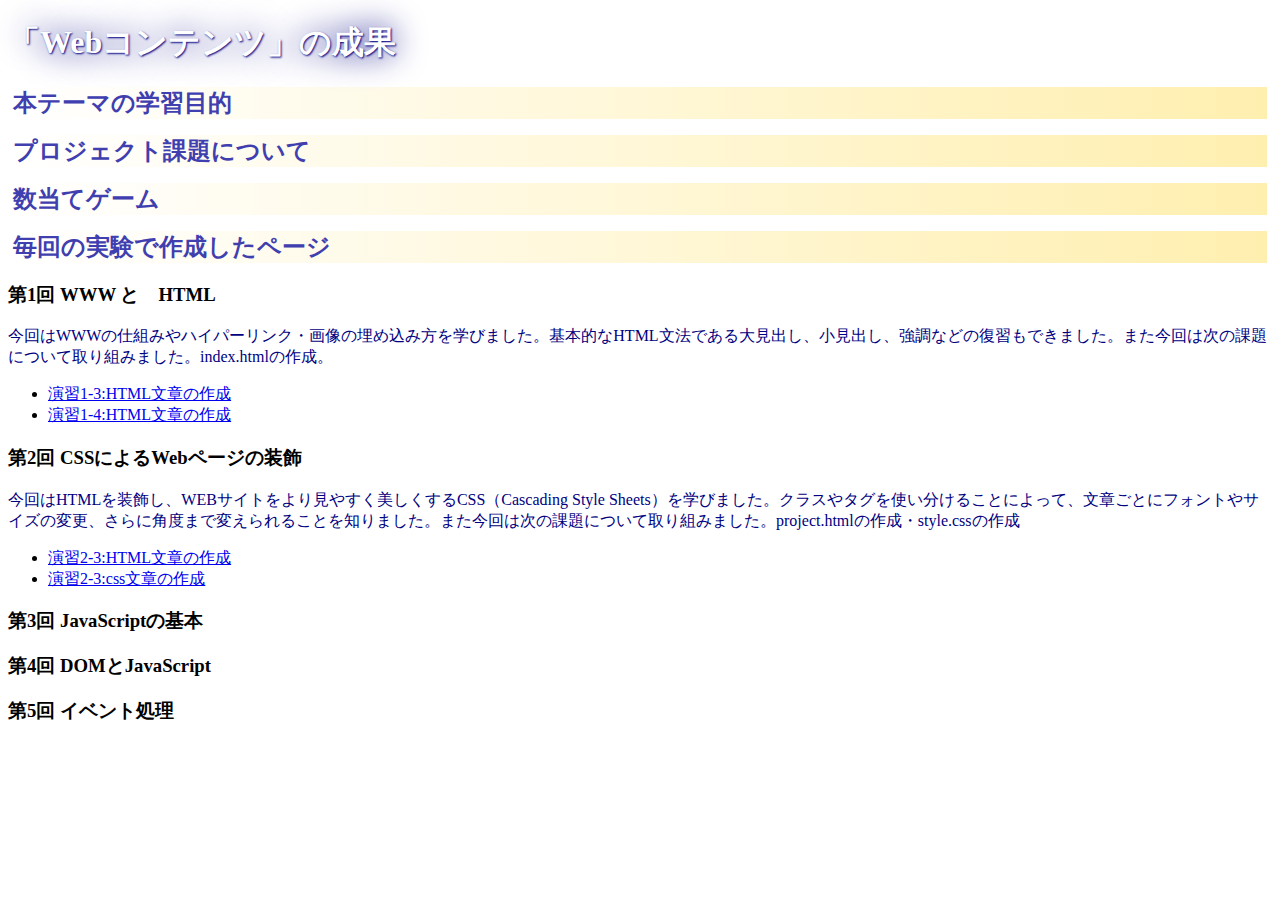
==== index.html @ 4cf75835 "indexの変更" ====
<!DOCTYPE html>
<html>
  <head>
    <link rel="stylesheet" href="style.css">
    <meta charset="utf-8">
    <title>My test page</title>
  </head>
  <body>
    <p><h1>「Webコンテンツ」の成果</h1></p>
    <p><h2>本テーマの学習目的</h2></p>
    <p><h2>プロジェクト課題について</h2></p>
    <p><h2>数当てゲーム</h2></p>
    <p><h2>毎回の実験で作成したページ</h2></p>
    <p><h3>第1回 WWW と　HTML</h3></p>
    <p>今回はWWWの仕組みやハイパーリンク・画像の埋め込み方を学びました。基本的なHTML文法である大見出し、小見出し、強調などの復習もできました。また今回は次の課題について取り組みました。index.htmlの作成。</p>
    <ul>
      <li><a href="practice-html/structure.html">演習1-3:HTML文章の作成</a> </li>
      <li><a href="practice-html/elements.html">演習1-4:HTML文章の作成</a> </li>
    </ul>
    <p><h3>第2回 CSSによるWebページの装飾</h3></p>
    <p>今回はHTMLを装飾し、WEBサイトをより見やすく美しくするCSS（Cascading Style Sheets）を学びました。クラスやタグを使い分けることによって、文章ごとにフォントやサイズの変更、さらに角度まで変えられることを知りました。また今回は次の課題について取り組みました。project.htmlの作成・style.cssの作成</p>
    <ul>
      <li><a href="practice-css/browser-intro.html">演習2-3:HTML文章の作成</a> </li>
      <li><a href="practice-css/browser-intro.css">演習2-3:css文章の作成</a> </li>
    </ul>
    <p><h3>第3回 JavaScriptの基本</h3></p>
    <p><h3>第4回 DOMとJavaScript</h3></p>
    <p><h3>第5回 イベント処理</h3></p>
  </body>
</html>
---- style.css ----
p {
	color: navy;
}

p.info {
	font-size: small;
	background-color: #dfdfdf;
}

h1 {
	color: white;
	text-shadow: 1px 1px 2px navy, 0 0 1em navy;
}

h2 {
	margin: 5px;
	color:#3f3faf;
	font-family: cursive;
	background:linear-gradient(90deg,white,#ffefaf);
}
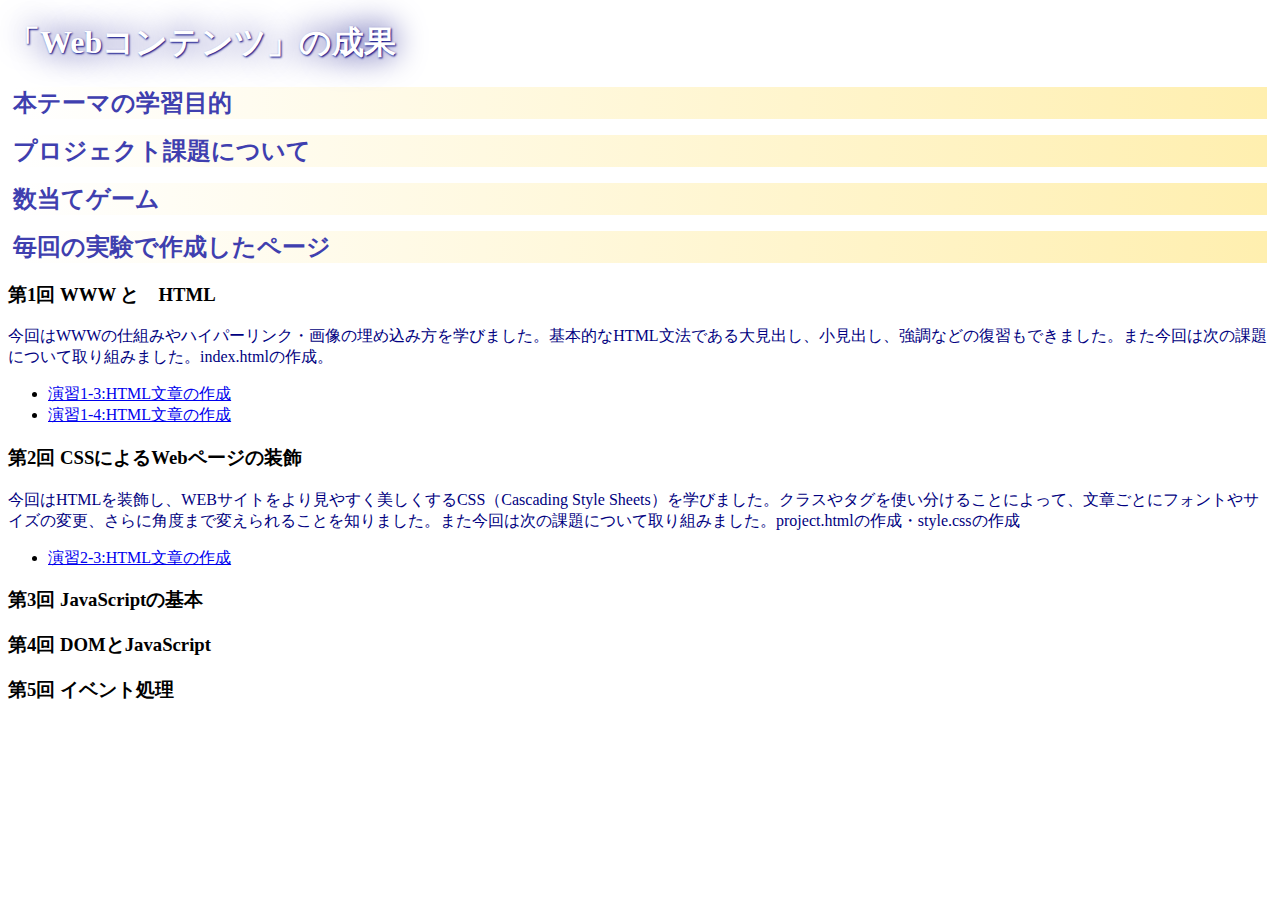
==== commit 49a0582b: "indexの修正" ====
--- a/index.html
+++ b/index.html
@@ -21,7 +21,6 @@
     <p>今回はHTMLを装飾し、WEBサイトをより見やすく美しくするCSS（Cascading Style Sheets）を学びました。クラスやタグを使い分けることによって、文章ごとにフォントやサイズの変更、さらに角度まで変えられることを知りました。また今回は次の課題について取り組みました。project.htmlの作成・style.cssの作成</p>
     <ul>
       <li><a href="practice-css/browser-intro.html">演習2-3:HTML文章の作成</a> </li>
-      <li><a href="practice-css/browser-intro.css">演習2-3:css文章の作成</a> </li>
     </ul>
     <p><h3>第3回 JavaScriptの基本</h3></p>
     <p><h3>第4回 DOMとJavaScript</h3></p>
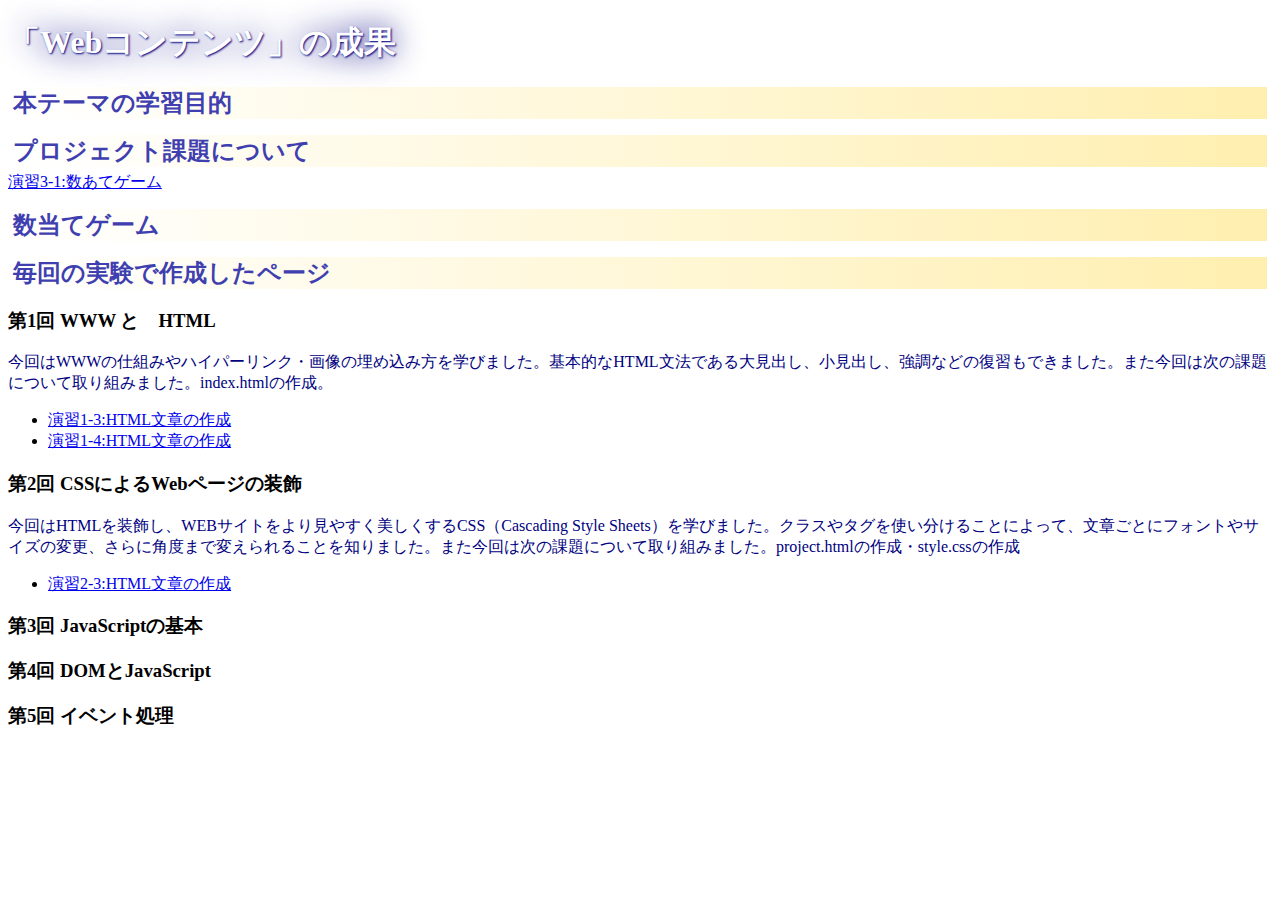
==== commit 5e37501c: "indexの編集" ====
--- a/index.html
+++ b/index.html
@@ -8,7 +8,8 @@
   <body>
     <p><h1>「Webコンテンツ」の成果</h1></p>
     <p><h2>本テーマの学習目的</h2></p>
-    <p><h2>プロジェクト課題について</h2></p>
+    <p><h2>プロジェクト課題について</h2>
+      <a href="kazuate.html">演習3-1:数あてゲーム</a> </p>
     <p><h2>数当てゲーム</h2></p>
     <p><h2>毎回の実験で作成したページ</h2></p>
     <p><h3>第1回 WWW と　HTML</h3></p>
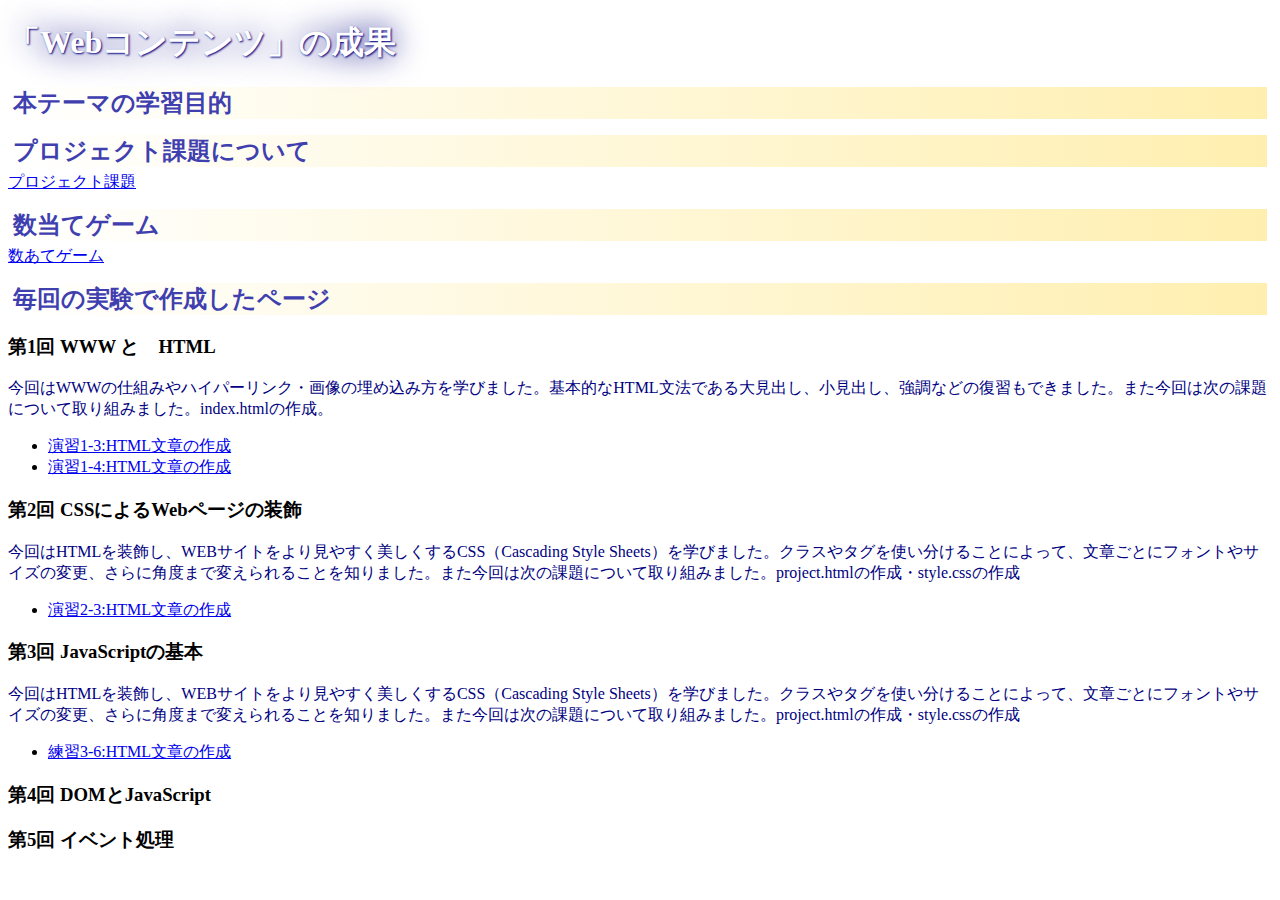
==== commit a16ef59f: "大幅進行" ====
--- a/index.html
+++ b/index.html
@@ -9,8 +9,10 @@
     <p><h1>「Webコンテンツ」の成果</h1></p>
     <p><h2>本テーマの学習目的</h2></p>
     <p><h2>プロジェクト課題について</h2>
-      <a href="kazuate.html">演習3-1:数あてゲーム</a> </p>
-    <p><h2>数当てゲーム</h2></p>
+      <a href="project.html">プロジェクト課題</a></p>
+  
+    <p><h2>数当てゲーム</h2>
+      <a href="kazuate.html">数あてゲーム</a> </p>
     <p><h2>毎回の実験で作成したページ</h2></p>
     <p><h3>第1回 WWW と　HTML</h3></p>
     <p>今回はWWWの仕組みやハイパーリンク・画像の埋め込み方を学びました。基本的なHTML文法である大見出し、小見出し、強調などの復習もできました。また今回は次の課題について取り組みました。index.htmlの作成。</p>
@@ -24,6 +26,10 @@
       <li><a href="practice-css/browser-intro.html">演習2-3:HTML文章の作成</a> </li>
     </ul>
     <p><h3>第3回 JavaScriptの基本</h3></p>
+    <p>今回はHTMLを装飾し、WEBサイトをより見やすく美しくするCSS（Cascading Style Sheets）を学びました。クラスやタグを使い分けることによって、文章ごとにフォントやサイズの変更、さらに角度まで変えられることを知りました。また今回は次の課題について取り組みました。project.htmlの作成・style.cssの作成</p>
+    <ul>
+      <li><a href="practice-js/obj-practice.html">練習3-6:HTML文章の作成</a> </li>
+    </ul>
     <p><h3>第4回 DOMとJavaScript</h3></p>
     <p><h3>第5回 イベント処理</h3></p>
   </body>
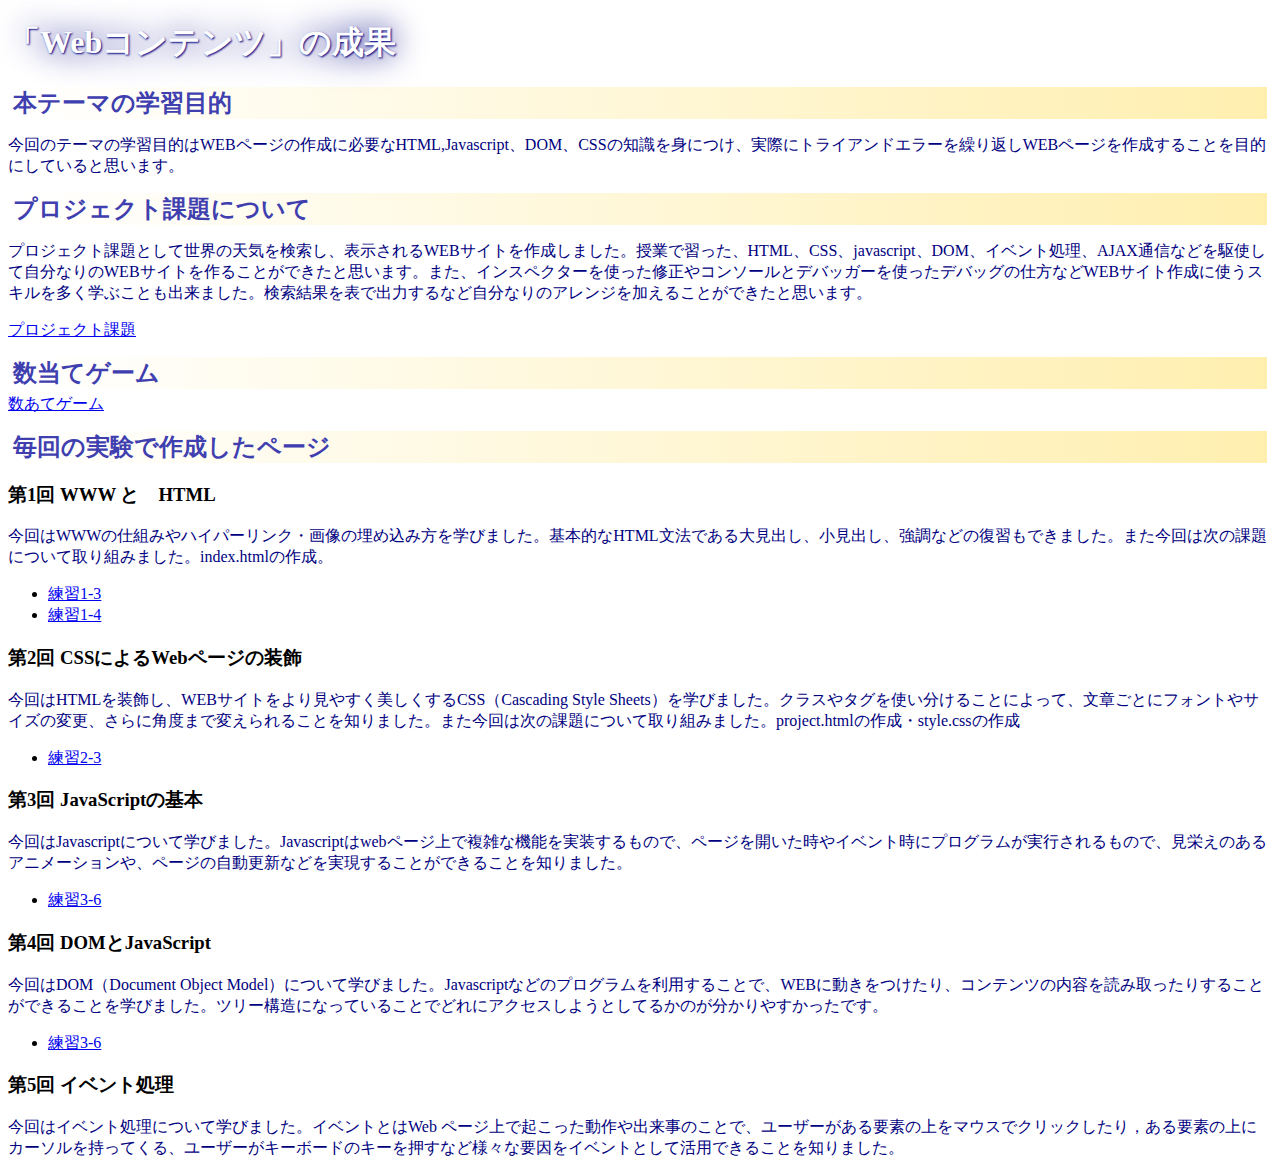
==== commit bba3562a: "インデックス書き込み" ====
--- a/index.html
+++ b/index.html
@@ -8,7 +8,9 @@
   <body>
     <p><h1>「Webコンテンツ」の成果</h1></p>
     <p><h2>本テーマの学習目的</h2></p>
+    <p>今回のテーマの学習目的はWEBページの作成に必要なHTML,Javascript、DOM、CSSの知識を身につけ、実際にトライアンドエラーを繰り返しWEBページを作成することを目的にしていると思います。</p>
     <p><h2>プロジェクト課題について</h2>
+      <p>プロジェクト課題として世界の天気を検索し、表示されるWEBサイトを作成しました。授業で習った、HTML、CSS、javascript、DOM、イベント処理、AJAX通信などを駆使して自分なりのWEBサイトを作ることができたと思います。また、インスペクターを使った修正やコンソールとデバッガーを使ったデバッグの仕方などWEBサイト作成に使うスキルを多く学ぶことも出来ました。検索結果を表で出力するなど自分なりのアレンジを加えることができたと思います。</p>
       <a href="project.html">プロジェクト課題</a></p>
   
     <p><h2>数当てゲーム</h2>
@@ -17,20 +19,26 @@
     <p><h3>第1回 WWW と　HTML</h3></p>
     <p>今回はWWWの仕組みやハイパーリンク・画像の埋め込み方を学びました。基本的なHTML文法である大見出し、小見出し、強調などの復習もできました。また今回は次の課題について取り組みました。index.htmlの作成。</p>
     <ul>
-      <li><a href="practice-html/structure.html">演習1-3:HTML文章の作成</a> </li>
-      <li><a href="practice-html/elements.html">演習1-4:HTML文章の作成</a> </li>
+      <li><a href="practice-html/structure.html">練習1-3</a> </li>
+      <li><a href="practice-html/elements.html">練習1-4</a> </li>
     </ul>
     <p><h3>第2回 CSSによるWebページの装飾</h3></p>
     <p>今回はHTMLを装飾し、WEBサイトをより見やすく美しくするCSS（Cascading Style Sheets）を学びました。クラスやタグを使い分けることによって、文章ごとにフォントやサイズの変更、さらに角度まで変えられることを知りました。また今回は次の課題について取り組みました。project.htmlの作成・style.cssの作成</p>
     <ul>
-      <li><a href="practice-css/browser-intro.html">演習2-3:HTML文章の作成</a> </li>
+      <li><a href="practice-css/browser-intro.html">練習2-3</a> </li>
     </ul>
     <p><h3>第3回 JavaScriptの基本</h3></p>
-    <p>今回はHTMLを装飾し、WEBサイトをより見やすく美しくするCSS（Cascading Style Sheets）を学びました。クラスやタグを使い分けることによって、文章ごとにフォントやサイズの変更、さらに角度まで変えられることを知りました。また今回は次の課題について取り組みました。project.htmlの作成・style.cssの作成</p>
+    <p>今回はJavascriptについて学びました。Javascriptはwebページ上で複雑な機能を実装するもので、ページを開いた時やイベント時にプログラムが実行されるもので、見栄えのあるアニメーションや、ページの自動更新などを実現することができることを知りました。</p>
     <ul>
-      <li><a href="practice-js/obj-practice.html">練習3-6:HTML文章の作成</a> </li>
+      <li><a href="practice-js/obj-practice.html">練習3-6</a> </li>
     </ul>
     <p><h3>第4回 DOMとJavaScript</h3></p>
+    <p>今回はDOM（Document Object Model）について学びました。Javascriptなどのプログラムを利用することで、WEBに動きをつけたり、コンテンツの内容を読み取ったりすることができることを学びました。ツリー構造になっていることでどれにアクセスしようとしてるかのが分かりやすかったです。</p>
+    <ul>
+      <li><a href="practice-js/obj-practice.html">練習3-6</a> </li>
+    </ul>
+    
     <p><h3>第5回 イベント処理</h3></p>
+    <p>今回はイベント処理について学びました。イベントとはWeb ページ上で起こった動作や出来事のことで、ユーザーがある要素の上をマウスでクリックしたり，ある要素の上にカーソルを持ってくる、ユーザーがキーボードのキーを押すなど様々な要因をイベントとして活用できることを知りました。</p>
   </body>
 </html>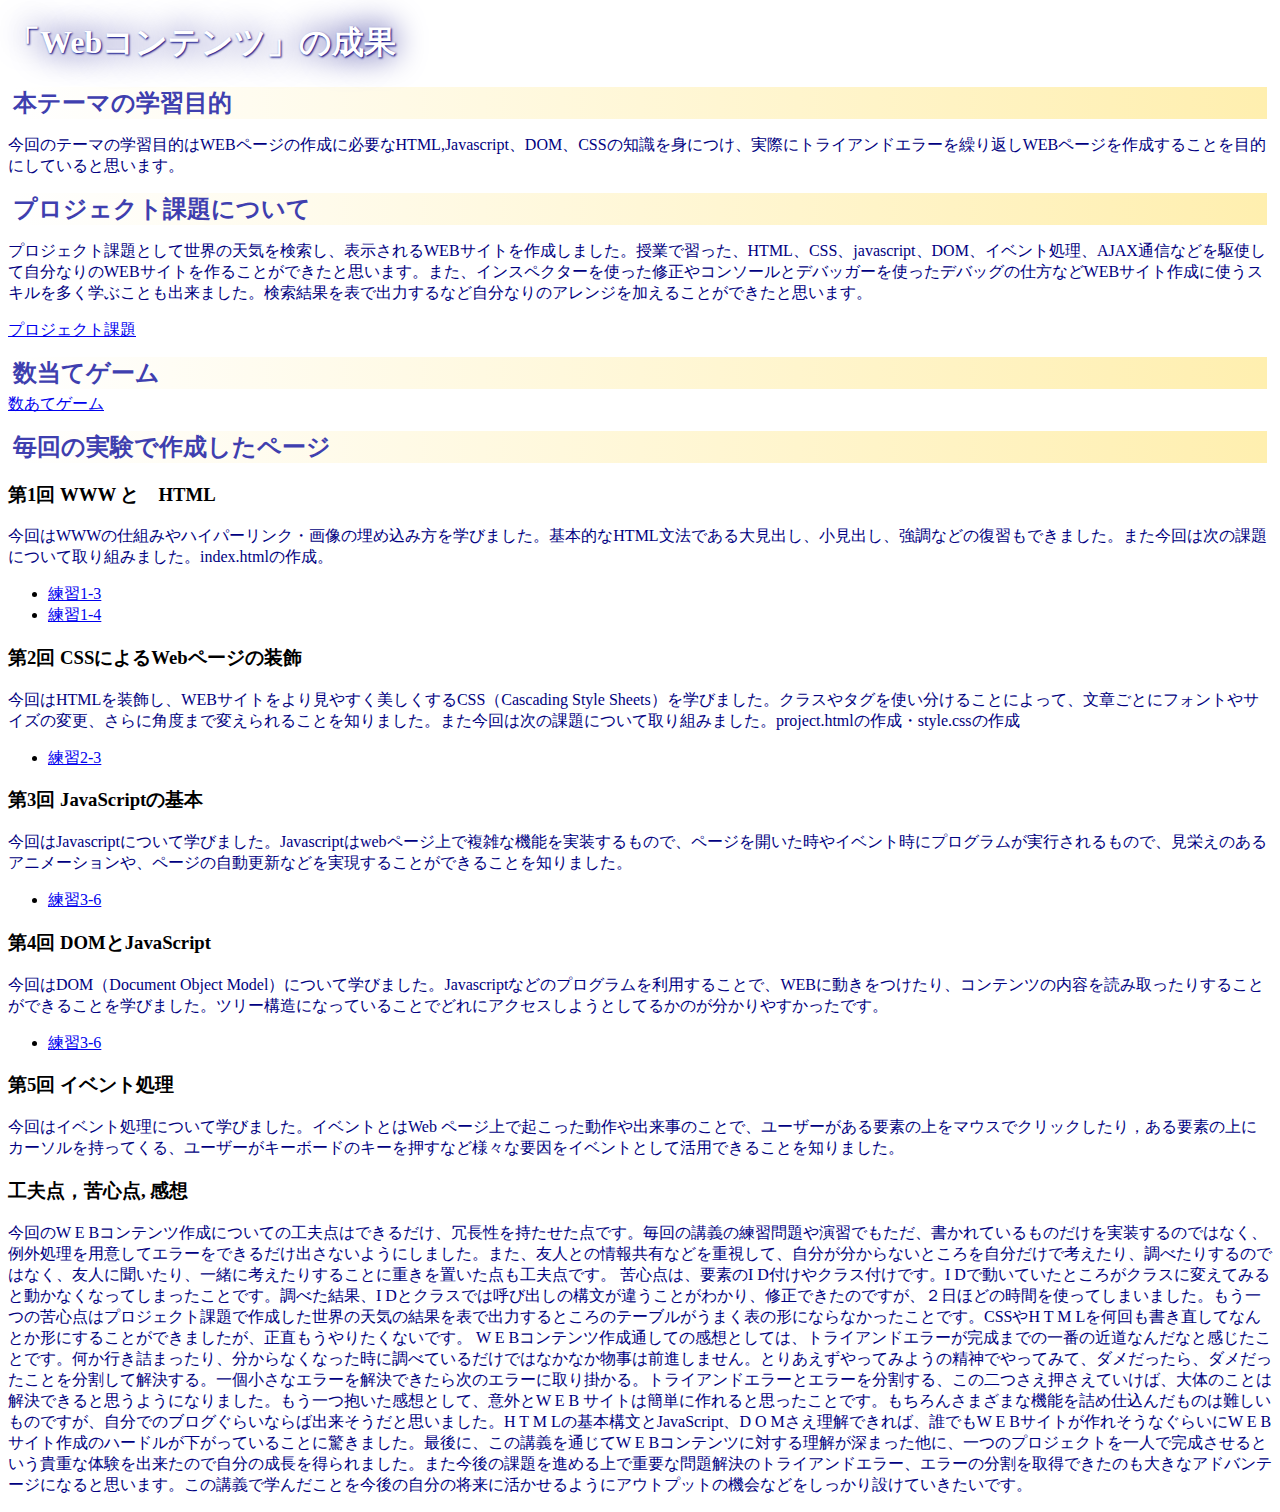
==== commit 8518fd0d: "pろ" ====
--- a/index.html
+++ b/index.html
@@ -40,5 +40,11 @@
     
     <p><h3>第5回 イベント処理</h3></p>
     <p>今回はイベント処理について学びました。イベントとはWeb ページ上で起こった動作や出来事のことで、ユーザーがある要素の上をマウスでクリックしたり，ある要素の上にカーソルを持ってくる、ユーザーがキーボードのキーを押すなど様々な要因をイベントとして活用できることを知りました。</p>
+    <p><h3>工夫点，苦心点, 感想</h3></p>
+    <P>今回のW E Bコンテンツ作成についての工夫点はできるだけ、冗長性を持たせた点です。毎回の講義の練習問題や演習でもただ、書かれているものだけを実装するのではなく、例外処理を用意してエラーをできるだけ出さないようにしました。また、友人との情報共有などを重視して、自分が分からないところを自分だけで考えたり、調べたりするのではなく、友人に聞いたり、一緒に考えたりすることに重きを置いた点も工夫点です。
+      苦心点は、要素のI D付けやクラス付けです。I Dで動いていたところがクラスに変えてみると動かなくなってしまったことです。調べた結果、I Dとクラスでは呼び出しの構文が違うことがわかり、修正できたのですが、２日ほどの時間を使ってしまいました。もう一つの苦心点はプロジェクト課題で作成した世界の天気の結果を表で出力するところのテーブルがうまく表の形にならなかったことです。CSSやH T M Lを何回も書き直してなんとか形にすることができましたが、正直もうやりたくないです。
+      W E Bコンテンツ作成通しての感想としては、トライアンドエラーが完成までの一番の近道なんだなと感じたことです。何か行き詰まったり、分からなくなった時に調べているだけではなかなか物事は前進しません。とりあえずやってみようの精神でやってみて、ダメだったら、ダメだったことを分割して解決する。一個小さなエラーを解決できたら次のエラーに取り掛かる。トライアンドエラーとエラーを分割する、この二つさえ押さえていけば、大体のことは解決できると思うようになりました。もう一つ抱いた感想として、意外とW E B
+      サイトは簡単に作れると思ったことです。もちろんさまざまな機能を詰め仕込んだものは難しいものですが、自分でのブログぐらいならば出来そうだと思いました。H T M Lの基本構文とJavaScript、D O Mさえ理解できれば、誰でもW E Bサイトが作れそうなぐらいにW E Bサイト作成のハードルが下がっていることに驚きました。最後に、この講義を通じてW E Bコンテンツに対する理解が深まった他に、一つのプロジェクトを一人で完成させるという貴重な体験を出来たので自分の成長を得られました。また今後の課題を進める上で重要な問題解決のトライアンドエラー、エラーの分割を取得できたのも大きなアドバンテージになると思います。この講義で学んだことを今後の自分の将来に活かせるようにアウトプットの機会などをしっかり設けていきたいです。
+      </P>
   </body>
 </html>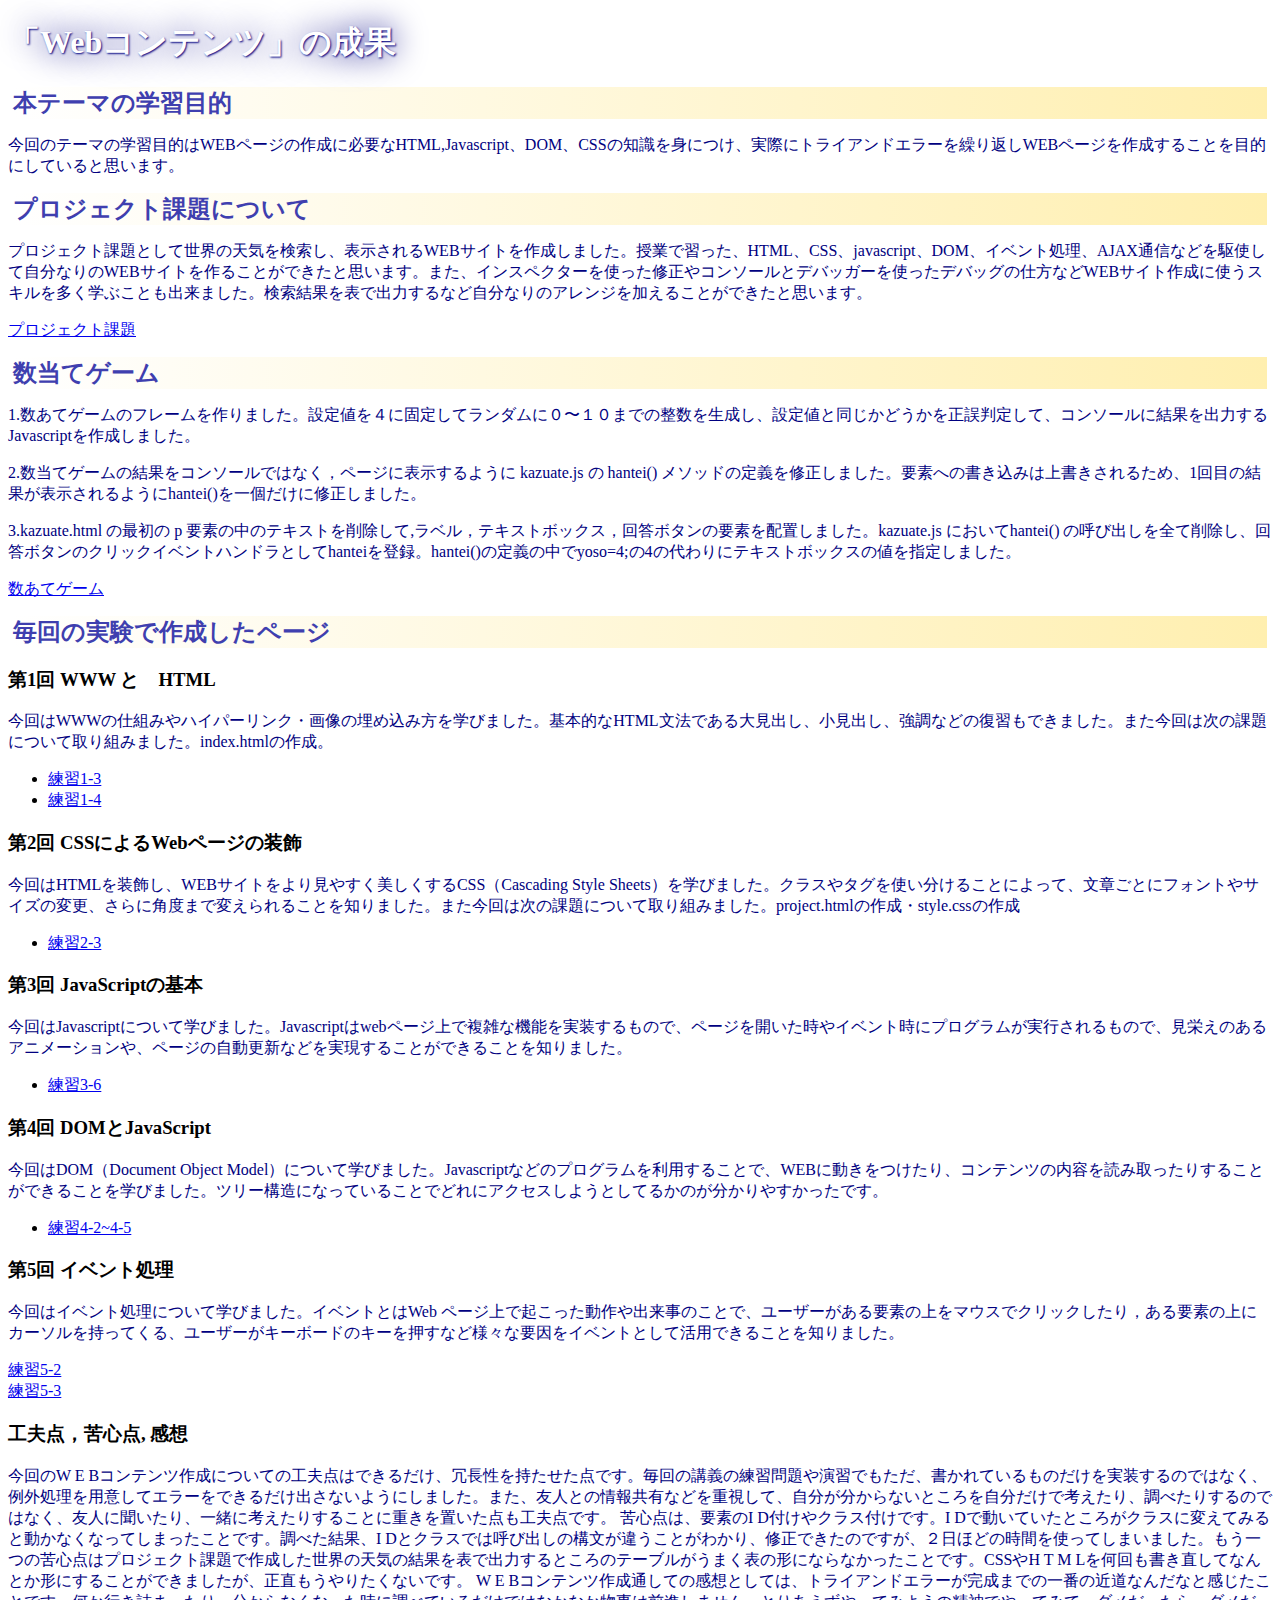
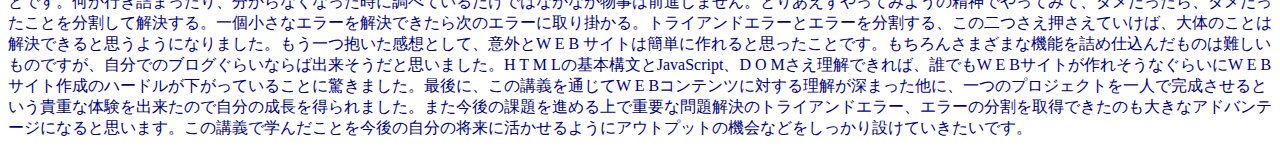
==== commit bf297241: "kannsei" ====
--- a/index.html
+++ b/index.html
@@ -14,6 +14,10 @@
       <a href="project.html">プロジェクト課題</a></p>
   
     <p><h2>数当てゲーム</h2>
+      <p>1.数あてゲームのフレームを作りました。設定値を４に固定してランダムに０〜１０までの整数を生成し、設定値と同じかどうかを正誤判定して、コンソールに結果を出力するJavascriptを作成しました。</p>
+      <p>2.数当てゲームの結果をコンソールではなく，ページに表示するように kazuate.js の hantei() メソッドの定義を修正しました。要素への書き込みは上書きされるため、1回目の結果が表示されるようにhantei()を一個だけに修正しました。</p>
+      <p>3.kazuate.html の最初の p 要素の中のテキストを削除して,ラベル，テキストボックス，回答ボタンの要素を配置しました。kazuate.js においてhantei() の呼び出しを全て削除し、回答ボタンのクリックイベントハンドラとしてhanteiを登録。hantei()の定義の中でyoso=4;の4の代わりにテキストボックスの値を指定しました。
+      </p>
       <a href="kazuate.html">数あてゲーム</a> </p>
     <p><h2>毎回の実験で作成したページ</h2></p>
     <p><h3>第1回 WWW と　HTML</h3></p>
@@ -35,11 +39,14 @@
     <p><h3>第4回 DOMとJavaScript</h3></p>
     <p>今回はDOM（Document Object Model）について学びました。Javascriptなどのプログラムを利用することで、WEBに動きをつけたり、コンテンツの内容を読み取ったりすることができることを学びました。ツリー構造になっていることでどれにアクセスしようとしてるかのが分かりやすかったです。</p>
     <ul>
-      <li><a href="practice-js/obj-practice.html">練習3-6</a> </li>
+      <li><a href="practice-dom/dom-exercise.html">練習4-2~4-5</a> </li>
+      
     </ul>
     
     <p><h3>第5回 イベント処理</h3></p>
     <p>今回はイベント処理について学びました。イベントとはWeb ページ上で起こった動作や出来事のことで、ユーザーがある要素の上をマウスでクリックしたり，ある要素の上にカーソルを持ってくる、ユーザーがキーボードのキーを押すなど様々な要因をイベントとして活用できることを知りました。</p>
+    <li><a href="practice-event/event-intro.html">練習5-2</a> </li>
+    <li><a href="practice-event/event-list.html">練習5-3</a> </li>
     <p><h3>工夫点，苦心点, 感想</h3></p>
     <P>今回のW E Bコンテンツ作成についての工夫点はできるだけ、冗長性を持たせた点です。毎回の講義の練習問題や演習でもただ、書かれているものだけを実装するのではなく、例外処理を用意してエラーをできるだけ出さないようにしました。また、友人との情報共有などを重視して、自分が分からないところを自分だけで考えたり、調べたりするのではなく、友人に聞いたり、一緒に考えたりすることに重きを置いた点も工夫点です。
       苦心点は、要素のI D付けやクラス付けです。I Dで動いていたところがクラスに変えてみると動かなくなってしまったことです。調べた結果、I Dとクラスでは呼び出しの構文が違うことがわかり、修正できたのですが、２日ほどの時間を使ってしまいました。もう一つの苦心点はプロジェクト課題で作成した世界の天気の結果を表で出力するところのテーブルがうまく表の形にならなかったことです。CSSやH T M Lを何回も書き直してなんとか形にすることができましたが、正直もうやりたくないです。
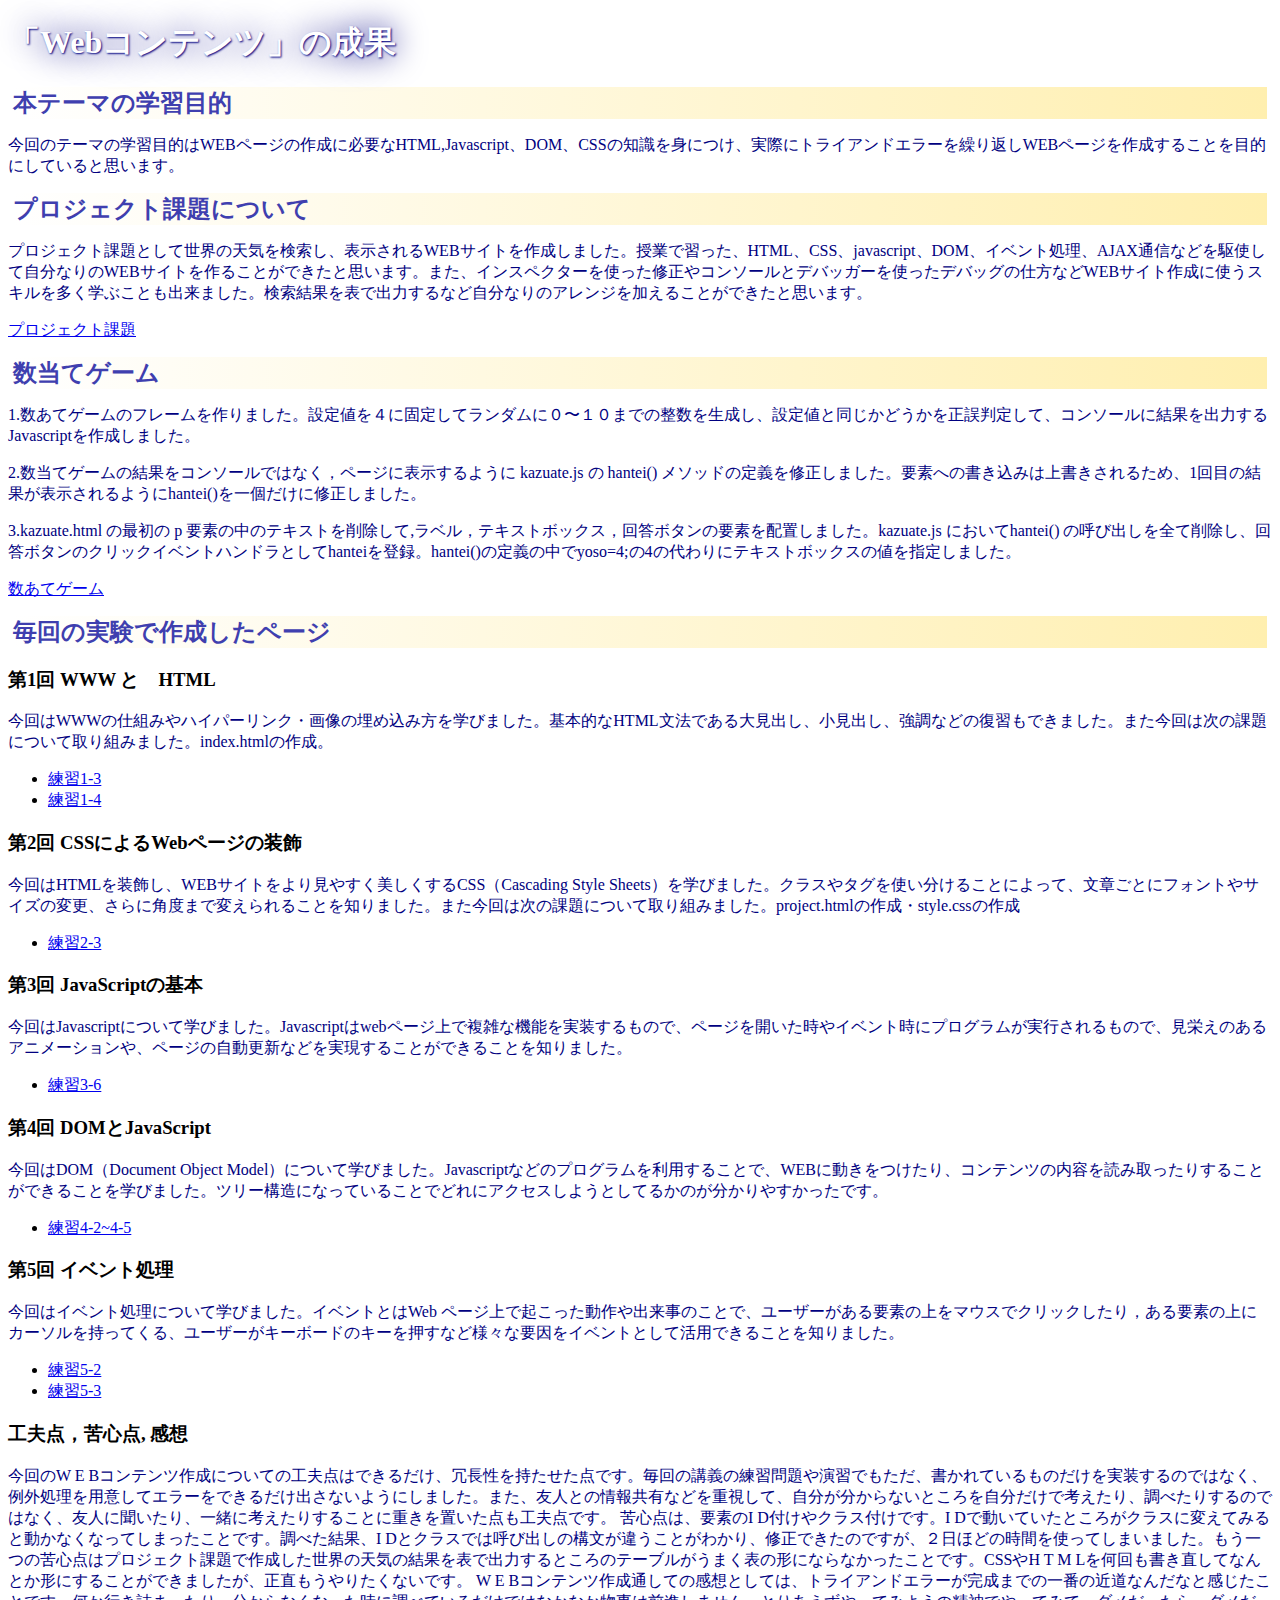
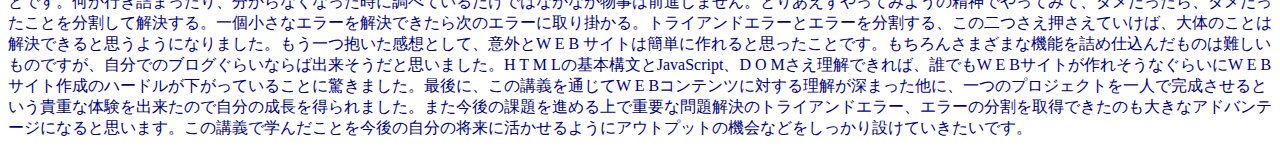
==== commit 19360bbe: "kansei2" ====
--- a/index.html
+++ b/index.html
@@ -45,8 +45,9 @@
     
     <p><h3>第5回 イベント処理</h3></p>
     <p>今回はイベント処理について学びました。イベントとはWeb ページ上で起こった動作や出来事のことで、ユーザーがある要素の上をマウスでクリックしたり，ある要素の上にカーソルを持ってくる、ユーザーがキーボードのキーを押すなど様々な要因をイベントとして活用できることを知りました。</p>
-    <li><a href="practice-event/event-intro.html">練習5-2</a> </li>
-    <li><a href="practice-event/event-list.html">練習5-3</a> </li>
+    <ul>
+      <li><a href="practice-event/event-intro.html">練習5-2</a> </li>
+      <li><a href="practice-event/event-list.html">練習5-3</a> </li></ul>
     <p><h3>工夫点，苦心点, 感想</h3></p>
     <P>今回のW E Bコンテンツ作成についての工夫点はできるだけ、冗長性を持たせた点です。毎回の講義の練習問題や演習でもただ、書かれているものだけを実装するのではなく、例外処理を用意してエラーをできるだけ出さないようにしました。また、友人との情報共有などを重視して、自分が分からないところを自分だけで考えたり、調べたりするのではなく、友人に聞いたり、一緒に考えたりすることに重きを置いた点も工夫点です。
       苦心点は、要素のI D付けやクラス付けです。I Dで動いていたところがクラスに変えてみると動かなくなってしまったことです。調べた結果、I Dとクラスでは呼び出しの構文が違うことがわかり、修正できたのですが、２日ほどの時間を使ってしまいました。もう一つの苦心点はプロジェクト課題で作成した世界の天気の結果を表で出力するところのテーブルがうまく表の形にならなかったことです。CSSやH T M Lを何回も書き直してなんとか形にすることができましたが、正直もうやりたくないです。
